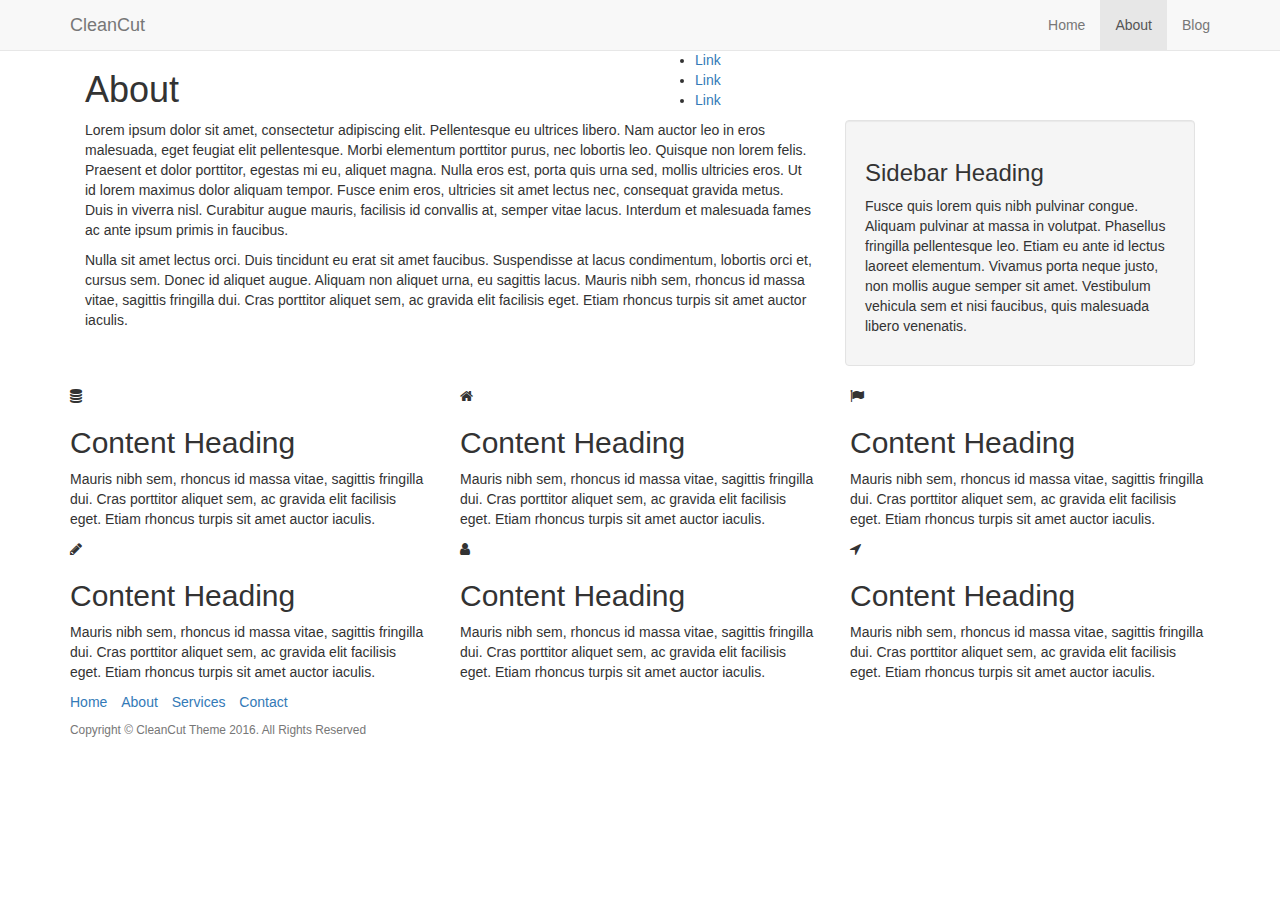
==== wp-content/themes/cleancut/html/about.html @ 26de1fd0 "Create static HTML" ====
<!doctype html>
<html lang="en">
<head>
    <meta charset="UTF-8">
    <title>CleanCut Theme</title>
    <link rel="stylesheet" href="./css/bootstrap.css">
    <link rel="stylesheet" href="./css/animate.css">
    <link rel="stylesheet" href="./css/font-awesome.css">
    <link rel="stylesheet" href="./css/style.css">
</head>
<body>
<nav class="navbar navbar-default navbar-fixed-top">
    <div class="container">
        <div class="navbar-header">
            <button type="button" class="navbar-toggle collapsed" data-toggle="collapse" data-target="#navbar" aria-expanded="false" aria-controls="navbar">
                <span class="sr-only">Toggle navigation</span>
                <span class="icon-bar"></span>
                <span class="icon-bar"></span>
                <span class="icon-bar"></span>
            </button>
            <a class="navbar-brand" href="#">CleanCut</a>
        </div>
        <div id="navbar" class="collapse navbar-collapse">
            <ul class="nav navbar-nav navbar-right">
                <li><a href="index.html">Home</a></li>
                <li class="active"><a href="about.html">About</a></li>
                <li><a href="blog.html">Blog</a></li>
            </ul>
        </div><!--/.nav-collapse -->
    </div>
</nav>

<section class="row title-bar">
    <div class="container">
        <div class="col-md-6">
            <h1>About</h1>
        </div>

        <div class="col-md-6">
            <div class="sub-nav">
                <ul>
                    <li><a href="#">Link</a></li>
                    <li><a href="#">Link</a></li>
                    <li><a href="#">Link</a></li>
                </ul>
            </div>
        </div>
    </div>
</section>

<section class="row page">
    <div class="container">
        <div class="col-md-8">
            <p>Lorem ipsum dolor sit amet, consectetur adipiscing elit. Pellentesque eu ultrices libero. Nam auctor leo in eros malesuada, eget feugiat elit pellentesque. Morbi elementum porttitor purus, nec lobortis leo. Quisque non lorem felis. Praesent et dolor porttitor, egestas mi eu, aliquet magna. Nulla eros est, porta quis urna sed, mollis ultricies eros. Ut id lorem maximus dolor aliquam tempor. Fusce enim eros, ultricies sit amet lectus nec, consequat gravida metus. Duis in viverra nisl. Curabitur augue mauris, facilisis id convallis at, semper vitae lacus. Interdum et malesuada fames ac ante ipsum primis in faucibus.</p>
            <p>Nulla sit amet lectus orci. Duis tincidunt eu erat sit amet faucibus. Suspendisse at lacus condimentum, lobortis orci et, cursus sem. Donec id aliquet augue. Aliquam non aliquet urna, eu sagittis lacus. Mauris nibh sem, rhoncus id massa vitae, sagittis fringilla dui. Cras porttitor aliquet sem, ac gravida elit facilisis eget. Etiam rhoncus turpis sit amet auctor iaculis.</p>
        </div>
        <div class="col-md-4">
            <div class="well">
                <h3>Sidebar Heading</h3>
                <p>Fusce quis lorem quis nibh pulvinar congue. Aliquam pulvinar at massa in volutpat. Phasellus fringilla pellentesque leo. Etiam eu ante id lectus laoreet elementum. Vivamus porta neque justo, non mollis augue semper sit amet. Vestibulum vehicula sem et nisi faucibus, quis malesuada libero venenatis.</p>
            </div>
        </div>
    </div>
</section>

<div class="section-a">
    <div class="container">
        <div class="row">
            <div class="col-md-4">
                <div class="boxed-content left-aligned left-boxed-icon">
                    <i class="fa fa-database"></i>
                    <h2 class="boxed-content-title">Content Heading</h2>
                    <p>Mauris nibh sem, rhoncus id massa vitae, sagittis fringilla dui. Cras porttitor aliquet sem, ac gravida elit facilisis eget. Etiam rhoncus turpis sit amet auctor iaculis.</p>
                </div>
            </div>
            <div class="col-md-4">
                <div class="boxed-content left-aligned left-boxed-icon">
                    <i class="fa fa-home"></i>
                    <h2 class="boxed-content-title">Content Heading</h2>
                    <p>Mauris nibh sem, rhoncus id massa vitae, sagittis fringilla dui. Cras porttitor aliquet sem, ac gravida elit facilisis eget. Etiam rhoncus turpis sit amet auctor iaculis.</p>
                </div>
            </div>
            <div class="col-md-4">
                <div class="boxed-content left-aligned left-boxed-icon">
                    <i class="fa fa-flag"></i>
                    <h2 class="boxed-content-title">Content Heading</h2>
                    <p>Mauris nibh sem, rhoncus id massa vitae, sagittis fringilla dui. Cras porttitor aliquet sem, ac gravida elit facilisis eget. Etiam rhoncus turpis sit amet auctor iaculis.</p>
                </div>
            </div>
            <div class="col-md-4">
                <div class="boxed-content left-aligned left-boxed-icon">
                    <i class="fa fa-pencil"></i>
                    <h2 class="boxed-content-title">Content Heading</h2>
                    <p>Mauris nibh sem, rhoncus id massa vitae, sagittis fringilla dui. Cras porttitor aliquet sem, ac gravida elit facilisis eget. Etiam rhoncus turpis sit amet auctor iaculis.</p>
                </div>
            </div>
            <div class="col-md-4">
                <div class="boxed-content left-aligned left-boxed-icon">
                    <i class="fa fa-user"></i>
                    <h2 class="boxed-content-title">Content Heading</h2>
                    <p>Mauris nibh sem, rhoncus id massa vitae, sagittis fringilla dui. Cras porttitor aliquet sem, ac gravida elit facilisis eget. Etiam rhoncus turpis sit amet auctor iaculis.</p>
                </div>
            </div>
            <div class="col-md-4">
                <div class="boxed-content left-aligned left-boxed-icon">
                    <i class="fa fa-location-arrow"></i>
                    <h2 class="boxed-content-title">Content Heading</h2>
                    <p>Mauris nibh sem, rhoncus id massa vitae, sagittis fringilla dui. Cras porttitor aliquet sem, ac gravida elit facilisis eget. Etiam rhoncus turpis sit amet auctor iaculis.</p>
                </div>
            </div>
        </div>
    </div>
</div>

<footer>
    <div class="container">
        <div class="row">
            <div class="col-lg-12">
                <ul class="list-inline">
                    <li><a href="#">Home</a></li>
                    <li><a href="#">About</a></li>
                    <li><a href="#">Services</a></li>
                    <li><a href="#">Contact</a></li>
                </ul>
                <p class="copyright text-muted small">Copyright &copy; CleanCut Theme 2016. All Rights Reserved</p>
            </div>
        </div>
    </div>
</footer>

</body>
</html>
---- wp-content/themes/cleancut/html/css/style.css ----
body {
    padding-top: 50px;
}
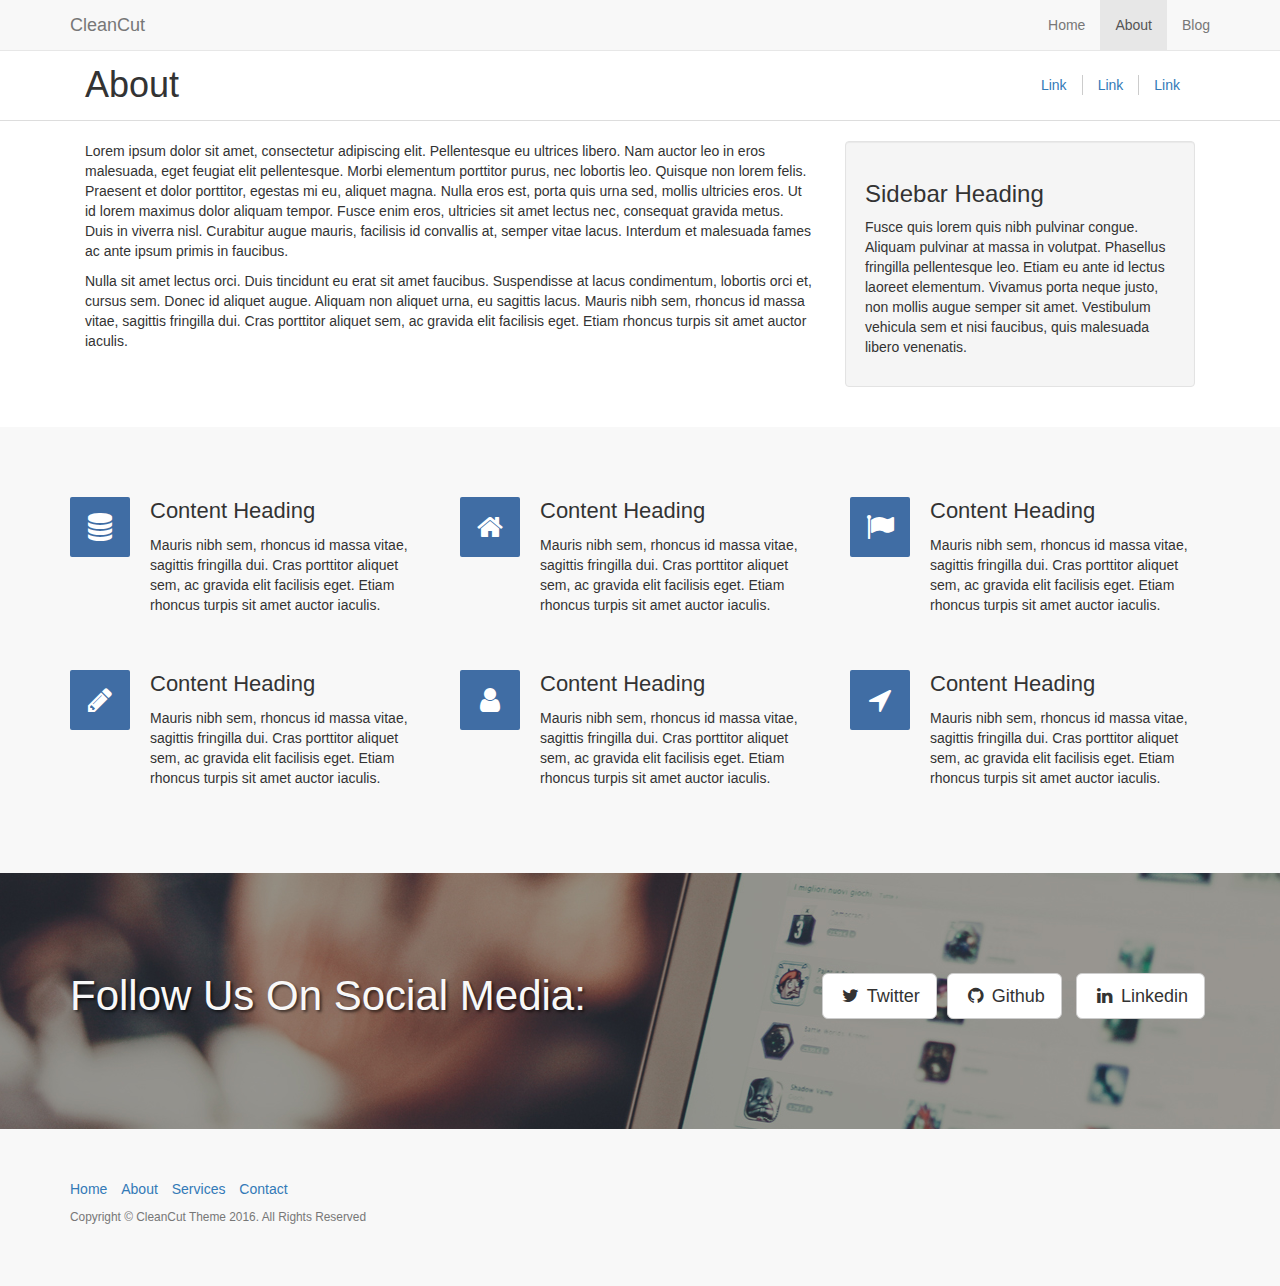
==== commit 54890321: "Style static HTML" ====
--- a/wp-content/themes/cleancut/html/about.html
+++ b/wp-content/themes/cleancut/html/about.html
@@ -55,7 +55,7 @@
             <p>Nulla sit amet lectus orci. Duis tincidunt eu erat sit amet faucibus. Suspendisse at lacus condimentum, lobortis orci et, cursus sem. Donec id aliquet augue. Aliquam non aliquet urna, eu sagittis lacus. Mauris nibh sem, rhoncus id massa vitae, sagittis fringilla dui. Cras porttitor aliquet sem, ac gravida elit facilisis eget. Etiam rhoncus turpis sit amet auctor iaculis.</p>
         </div>
         <div class="col-md-4">
-            <div class="well">
+            <div class="well animated fadeInRight">
                 <h3>Sidebar Heading</h3>
                 <p>Fusce quis lorem quis nibh pulvinar congue. Aliquam pulvinar at massa in volutpat. Phasellus fringilla pellentesque leo. Etiam eu ante id lectus laoreet elementum. Vivamus porta neque justo, non mollis augue semper sit amet. Vestibulum vehicula sem et nisi faucibus, quis malesuada libero venenatis.</p>
             </div>
@@ -63,7 +63,7 @@
     </div>
 </section>
 
-<div class="section-a">
+<div class="section-a animated fadeInUp">
     <div class="container">
         <div class="row">
             <div class="col-md-4">
@@ -112,6 +112,28 @@
     </div>
 </div>
 
+<section class="banner">
+    <div class="container">
+        <div class="row">
+            <div class="col-lg-6">
+                <h2>Follow Us On Social Media:</h2>
+            </div>
+            <div class="col-lg-6">
+                <ul class="list-inline banner-social-buttons">
+                    <li>
+                        <a class="btn btn-default btn-lg" href="#"><i class="fa fa-twitter fa-fw"></i> <span class="network-name">Twitter</span></a>
+                    <li>
+                        <a class="btn btn-default btn-lg" href="#"><i class="fa fa-github fa-fw"></i> <span class="network-name">Github</span></a>
+                    </li>
+                    <li>
+                        <a class="btn btn-default btn-lg" href="#"><i class="fa fa-linkedin fa-fw"></i> <span class="network-name">Linkedin</span></a>
+                    </li>
+                </ul>
+            </div>
+        </div>
+    </div>
+</section>
+
 <footer>
     <div class="container">
         <div class="row">
--- a/wp-content/themes/cleancut/html/css/style.css
+++ b/wp-content/themes/cleancut/html/css/style.css
@@ -1,3 +1,168 @@
 body {
     padding-top: 50px;
+}
+
+body, h1, h2, h3, h4, h5, h6 {
+    font-family: "Lato", "Helvetica Neue", Helvetica, Arial, sans-serif;
+}
+
+.lead {
+    font-size: 18px;
+    font-weight: 400;
+}
+
+.showcase {
+    text-align: center;
+    color: #fff;
+    animation-duration: 2s;
+}
+
+.showcase h1 {
+    text-shadow: 2px 2px 3px rgba(0,0,0,0.6);
+    font-size: 5em;
+    color: #fff;
+}
+
+.showcase p.lead {
+    text-shadow: 2px 2px 3px rgba(0,0,0,0.6);
+    font-size: 2em;
+    border-bottom: #ccc solid 1px;
+    padding-bottom: 15px;
+}
+
+.showcase-content {
+    width: 50%;
+    margin: auto;
+    margin-top: 10%;
+}
+
+.showcase a.btn {
+    margin-right: 20px;
+}
+
+.section-a {
+    padding: 50px 0;
+    background-color: #f8f8f8;
+}
+
+.section-b {
+    padding: 50px 0;
+    border-top: 1px solid #e7e7e7;
+    border-bottom: 1px solid #e7e7e7;
+}
+
+.section-heading {
+    margin-bottom: 10px;
+}
+
+.banner {
+    padding: 100px 0;
+    color: #f8f8f8;
+    background-size: cover;
+    background: url('../img/banner.jpg') no-repeat center center;
+}
+
+.banner h2 {
+    margin: 0;
+    text-shadow: 2px 2px 3px rgba(0,0,0,0.6);
+    font-size: 3em;
+}
+
+.banner-social-buttons {
+    float: right;
+    margin-top: 0;
+}
+
+footer {
+    padding: 50px 0;
+    background-color: #f8f8f8;
+}
+
+.title-bar {
+    padding: 15px 0;
+    border-bottom: #ddd 1px solid;
+}
+
+.title-bar h1 {
+    padding: 0;
+    margin: 0;
+}
+
+.sub-nav ul {
+    float: right;
+    padding-top: 10px;
+    list-style: none;
+}
+
+.sub-nav li {
+    float: left;
+    padding-right: 15px;
+    padding-left: 15px;
+    border-right: 1px #ccc solid;
+}
+
+.sub-nav li:last-child {
+    border: 0;
+}
+
+.page {
+    padding: 20px 0;
+}
+
+.page .post-thumbnail img{
+    width: 100%;
+    margin-bottom: 25px;
+    height: auto;
+}
+
+.meta {
+    margin-bottom: 10px;
+    font-weight: bold;
+    border-top: #ccc solid 1px;
+    border-bottom: #ccc solid 1px;
+    padding: 5px;
+}
+
+.boxed-content.left-aligned {
+    text-align: left;
+}
+
+.boxed-content {
+    text-align: center;
+    margin-bottom: 35px;
+}
+
+.boxed-content.left-aligned i {
+    float: left;
+    margin-right: 10px;
+    font-size: 2em;
+}
+
+.boxed-content.left-boxed-icon i {
+    -webkit-border-radius: 2px;
+    -moz-border-radius: 2px;
+    border-radius: 2px;
+    padding: 10px;
+    width: 60px;
+    height: 60px;
+    background: #406da4;
+    color: #fff;
+    text-align: center;
+    line-height: 40px;
+}
+
+.boxed-content .boxed-content-title {
+    font-size: 22px;
+    font-weight: 700;
+}
+
+.boxed-content.left-aligned .boxed-content-title {
+    margin-bottom: 10px;
+    line-height: 28px;
+    font-weight: normal;
+}
+
+.boxed-content.left-boxed-icon .boxed-content-title,
+.boxed-content.left-boxed-icon p {
+    padding-left: 80px;
 }